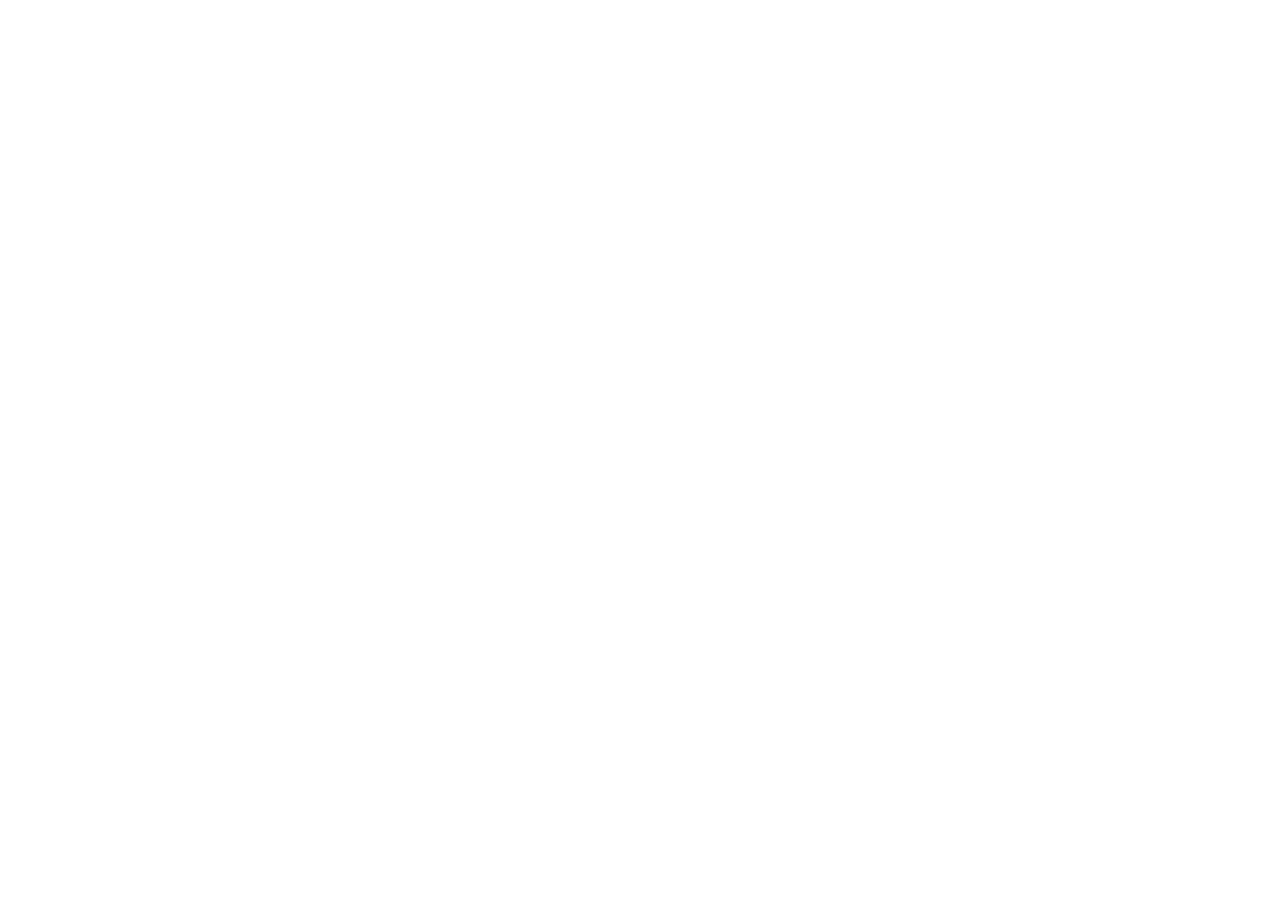
==== index.html @ 57b1e762 "Index update" ====
<!DOCTYPE html>
<html lang="en">
<head>
    <meta charset="UTF-8">
    <meta name="viewport" content="width=device-width, initial-scale=1.0">
    <title>Document</title>
</head>
<body>
    
</body>
</html>
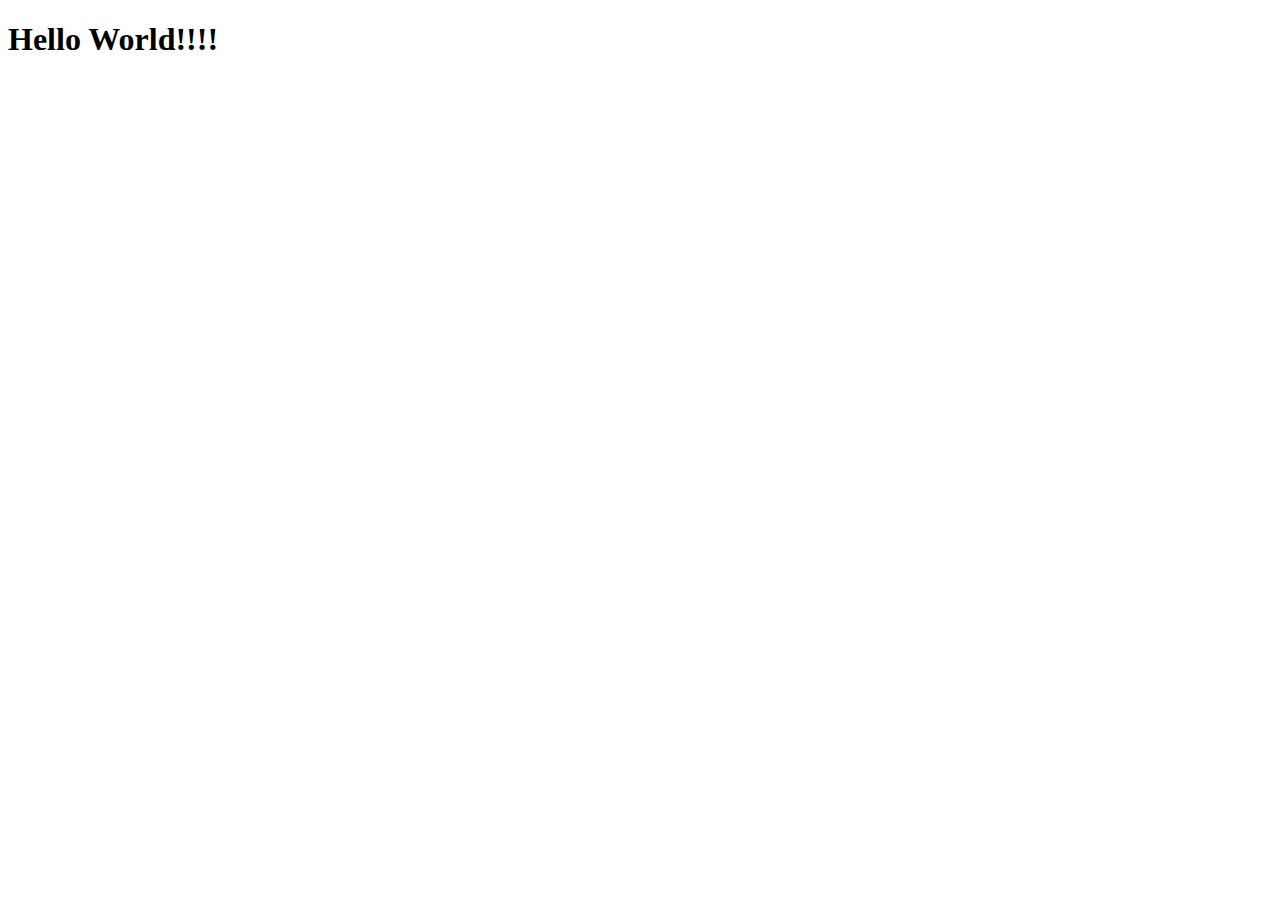
==== commit c9f10f27: "Update index.html" ====
--- a/index.html
+++ b/index.html
@@ -6,6 +6,6 @@
     <title>Document</title>
 </head>
 <body>
-    
+    <h1>Hello World!!!!</h1>
 </body>
-</html>+</html>
